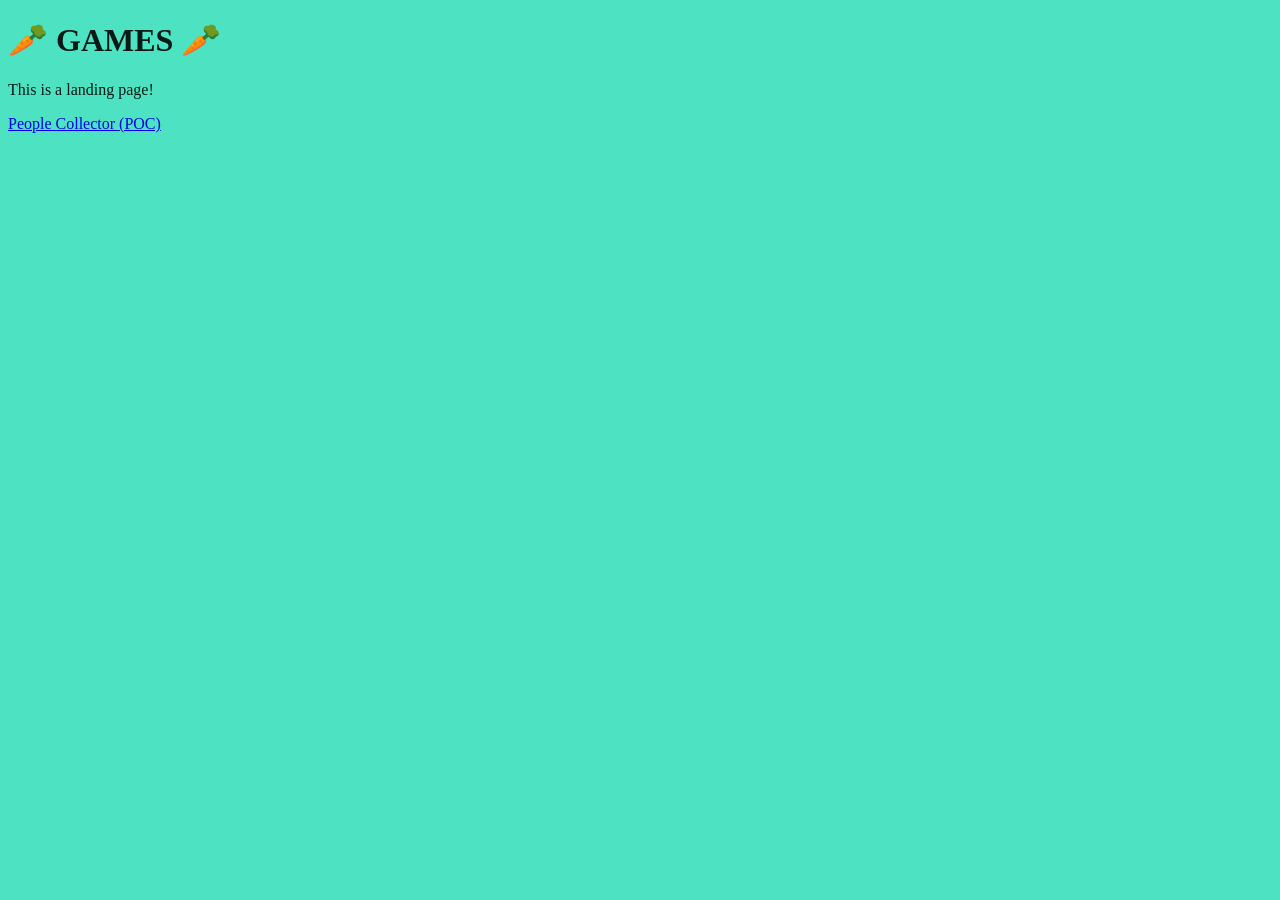
==== http/index.html @ 981c9ff0 "Update landing page and add htaccess" ====
<!DOCTYPE html>
<html>
<meta charset="UTF-8">
<head>
    <title>🥕 Arrudabaga Games</title>
</head>
<style>
    body {
        background-color: #4de3c2;
    }

    h1 {
        color: #081a16;
        font-family: Georgia, serif;
    }

    p {
        color: #081a16;
    }
    
    p, a {
        font-family: serif;
    }
</style>

<body>

    <h1>
        🥕 GAMES 🥕
    </h1>
    <p>This is a landing page!</p>

    <a href="people-collector/alya.html">People Collector (POC)</a>

</body>
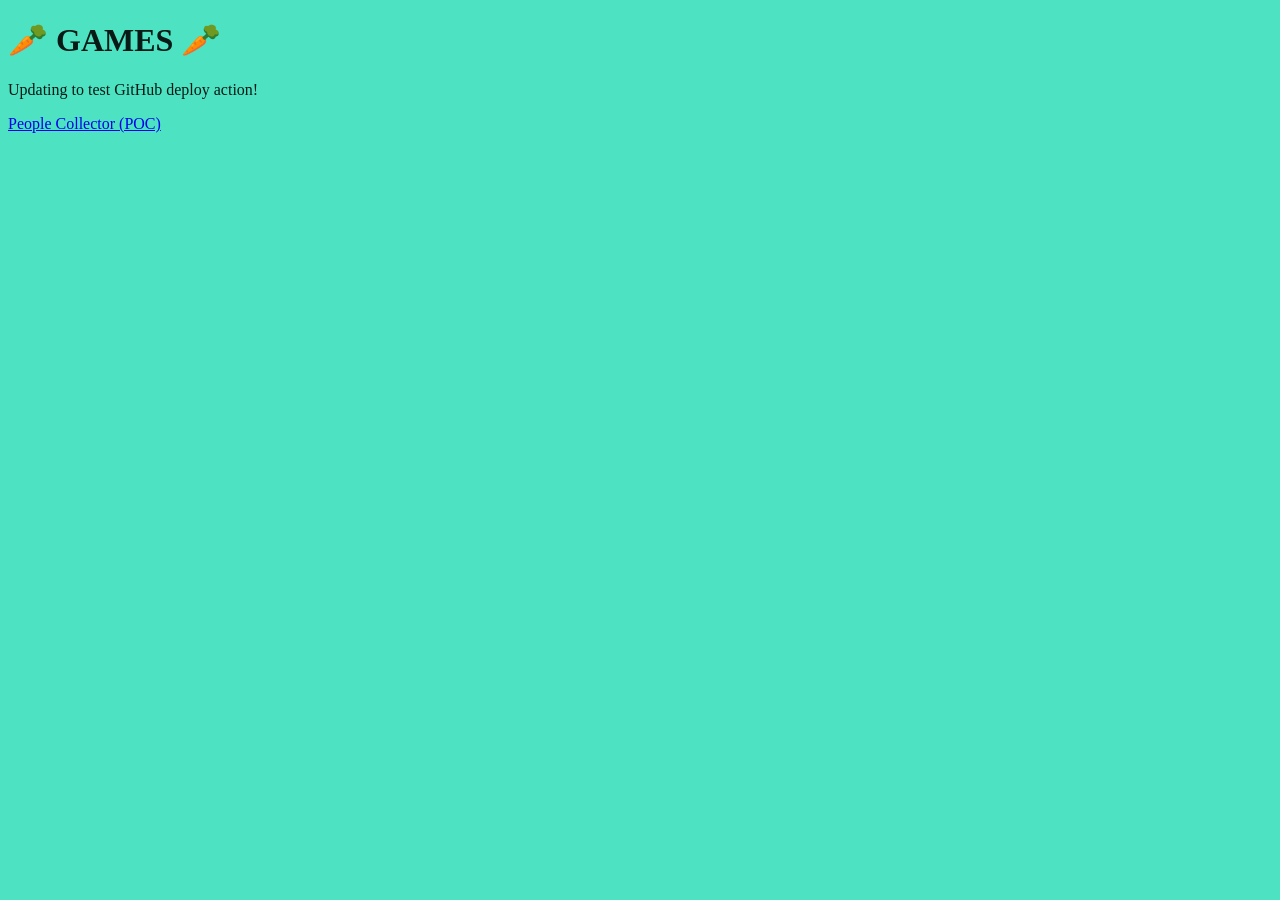
==== commit 179c0fe2: "Pushing to test deploy action" ====
--- a/http/index.html
+++ b/http/index.html
@@ -28,7 +28,7 @@
     <h1>
         🥕 GAMES 🥕
     </h1>
-    <p>This is a landing page!</p>
+    <p>Updating to test GitHub deploy action!</p>
 
     <a href="people-collector/alya.html">People Collector (POC)</a>
 
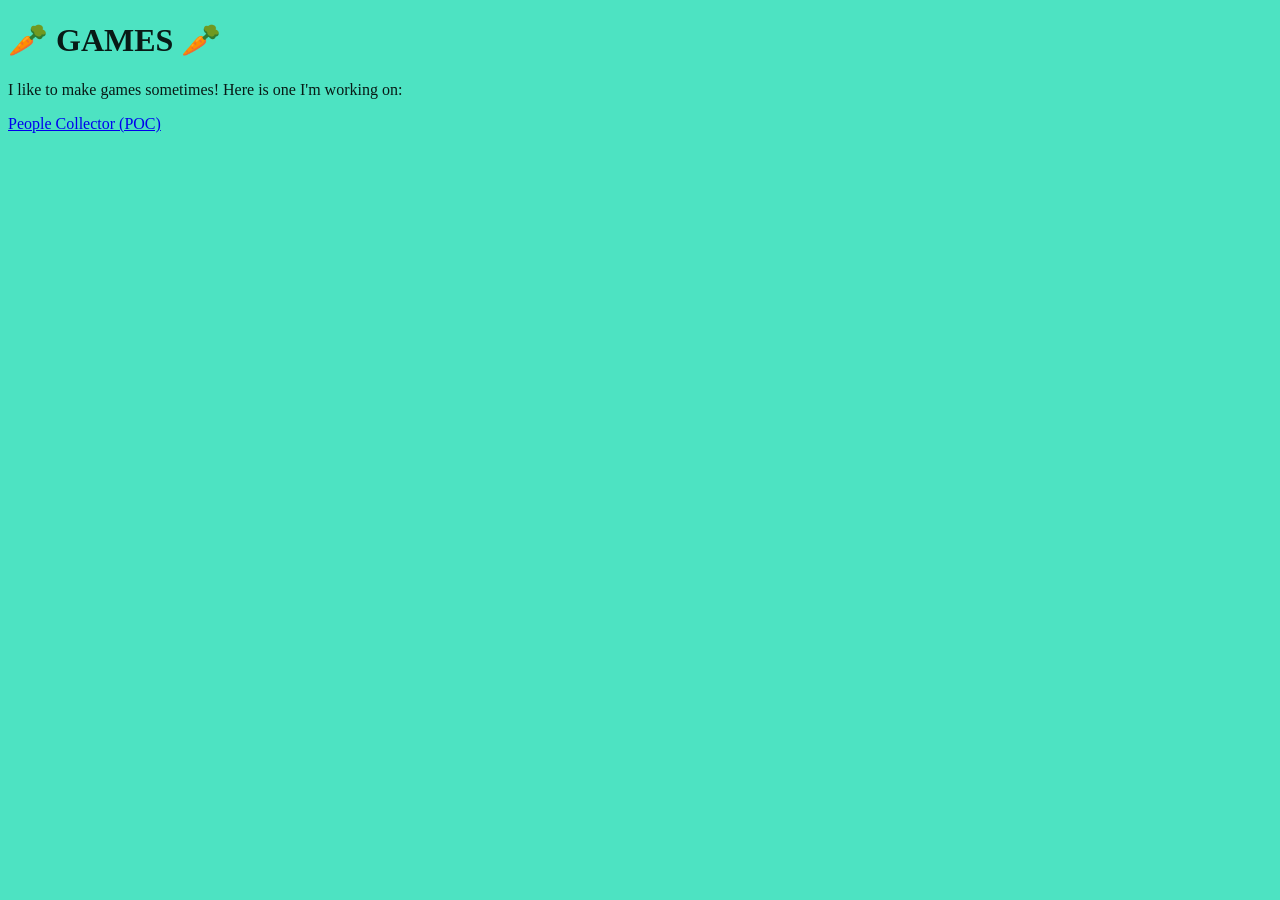
==== commit 54d0f638: "Update landing page" ====
--- a/http/index.html
+++ b/http/index.html
@@ -28,7 +28,7 @@
     <h1>
         🥕 GAMES 🥕
     </h1>
-    <p>Updating to test GitHub deploy action!</p>
+    <p>I like to make games sometimes! Here is one I'm working on:</p>
 
     <a href="people-collector/alya.html">People Collector (POC)</a>
 
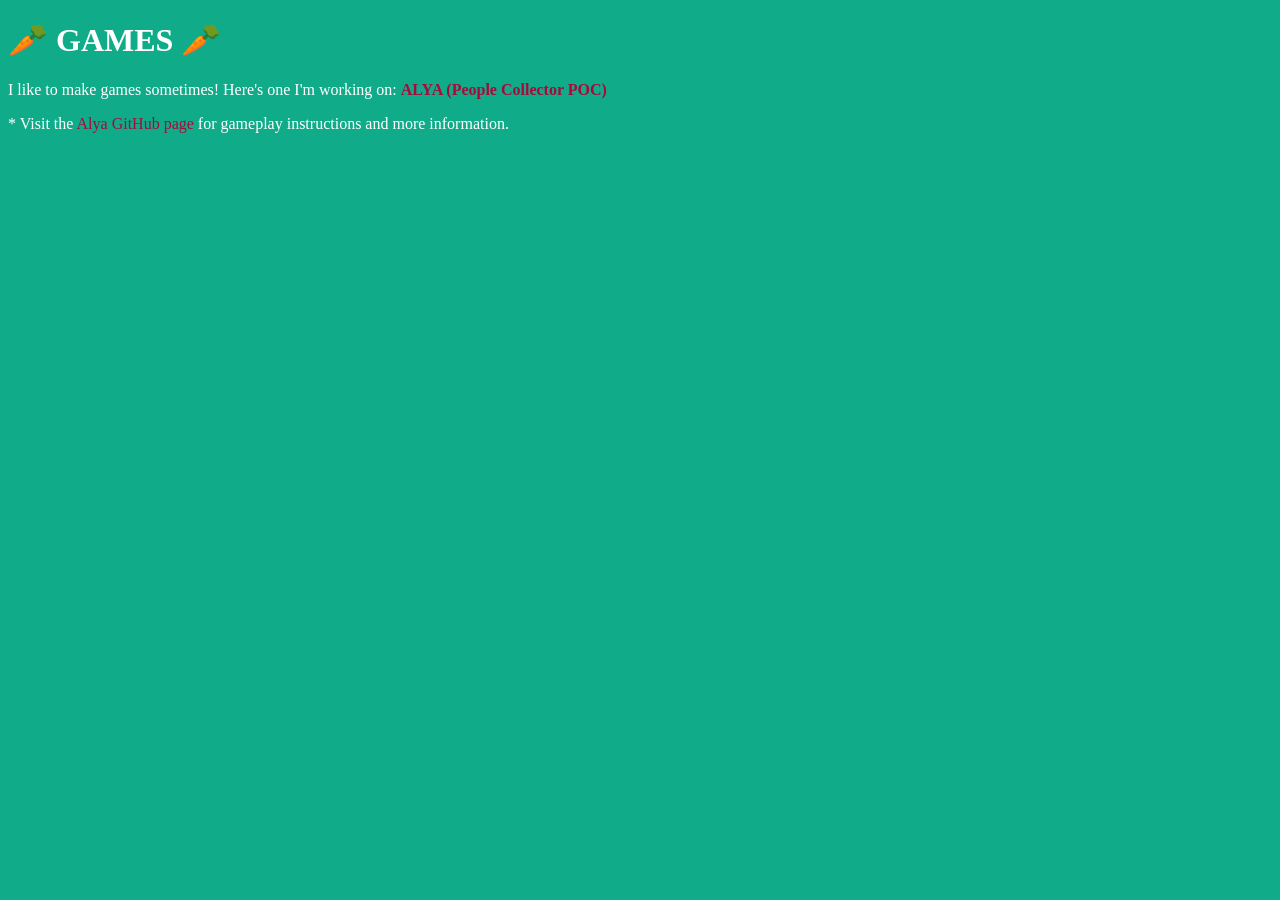
==== commit fae3c626: "Change color scheme and add link to GitHub" ====
--- a/http/index.html
+++ b/http/index.html
@@ -6,20 +6,33 @@
 </head>
 <style>
     body {
-        background-color: #4de3c2;
+        background-color: #10ac8a;
     }
 
     h1 {
-        color: #081a16;
+        color: #ffffff;
         font-family: Georgia, serif;
     }
 
     p {
-        color: #081a16;
+        color: #ffffff;
     }
     
     p, a {
         font-family: serif;
+    }
+
+    a {
+        color:rgb(167, 9, 56);
+        text-decoration: none;
+    }
+
+    a:hover {
+        text-decoration: underline;
+    }
+
+    a:visited {
+        color:rgb(180, 81, 111);
     }
 </style>
 
@@ -28,8 +41,7 @@
     <h1>
         🥕 GAMES 🥕
     </h1>
-    <p>I like to make games sometimes! Here is one I'm working on:</p>
-
-    <a href="people-collector/alya.html">People Collector (POC)</a>
+    <p>I like to make games sometimes! Here's one I'm working on: <a style="font-weight: bold" href="people-collector/alya.html">ALYA (People Collector POC)</a></p>
+    <p>* Visit the <a href="https://github.com/narruda789/people-collector-poc#people-collector-poc">Alya GitHub page</a> for gameplay instructions and more information.</p>
 
 </body>
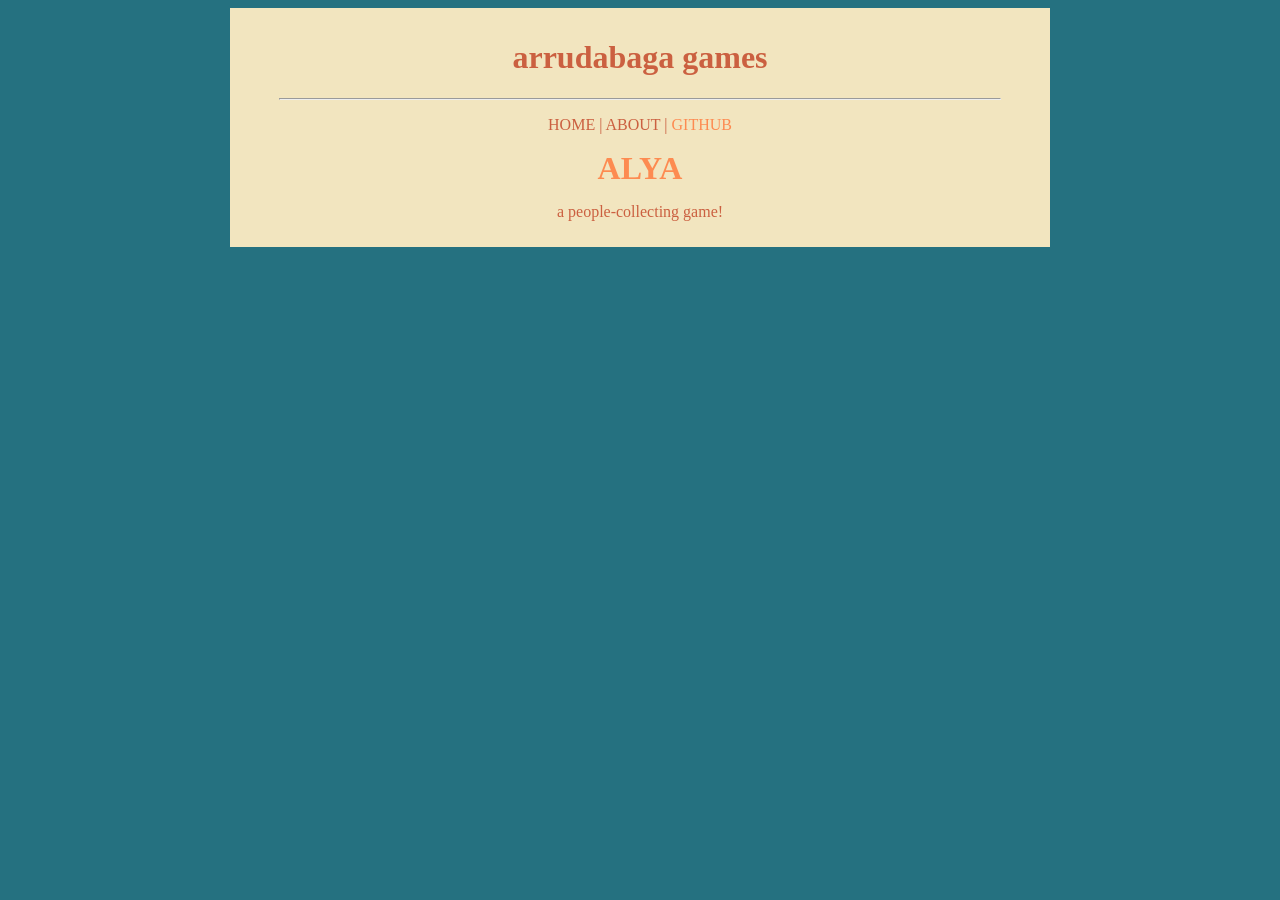
==== commit 5c278c32: "Pretty it up!" ====
--- a/http/index.html
+++ b/http/index.html
@@ -6,24 +6,40 @@
 </head>
 <style>
     body {
-        background-color: #10ac8a;
+        background-color: #257180;
+    }
+
+    div {
+        width: 800px;
+        background-color: #F2E5BF;
+        margin:0 auto;
+        margin-bottom: 50px;
+        padding: 10px;
+    }
+
+    hr {
+        color: #FD8B51;
+        text-align: center;
+        width: 90%;
     }
 
     h1 {
-        color: #ffffff;
+        text-align: center;
+        color: #CB6040;
         font-family: Georgia, serif;
     }
 
     p {
-        color: #ffffff;
+        text-align: center;
+        color: #CB6040;
     }
     
     p, a {
-        font-family: serif;
+        font-family: Georgia, serif;
     }
 
     a {
-        color:rgb(167, 9, 56);
+        color: #FD8B51;
         text-decoration: none;
     }
 
@@ -32,16 +48,20 @@
     }
 
     a:visited {
-        color:rgb(180, 81, 111);
+        color: #FD8B51;
     }
 </style>
 
 <body>
-
-    <h1>
-        🥕 GAMES 🥕
-    </h1>
-    <p>I like to make games sometimes! Here's one I'm working on: <a style="font-weight: bold" href="people-collector/alya.html">ALYA (People Collector POC)</a></p>
-    <p>* Visit the <a href="https://github.com/narruda789/people-collector-poc#people-collector-poc">Alya GitHub page</a> for gameplay instructions and more information.</p>
-
+    <div>
+        <h1>
+            arrudabaga games
+        </h1>
+        <hr>
+        <span>
+            <p>HOME | ABOUT | <a href="https://github.com/narruda789/people-collector-poc#people-collector-poc">GITHUB</a></p>
+        </span>
+        <p><a style="font-weight: bold; font-size: xx-large;" href="people-collector/alya.html">ALYA</a></p>
+        <p>a people-collecting game!</p>
+    </div>
 </body>
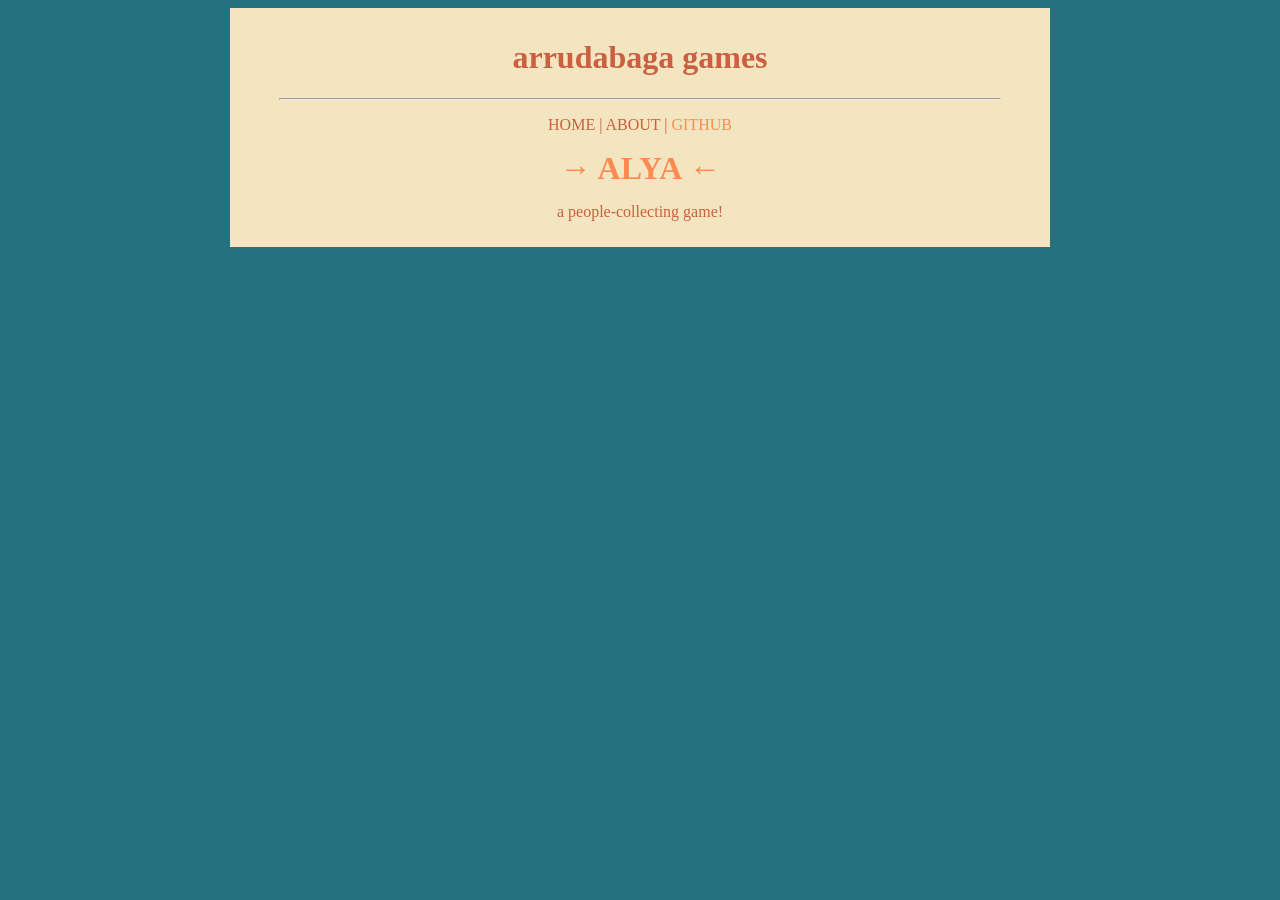
==== commit 68a90e1e: "Add 'click me!' arrows" ====
--- a/http/index.html
+++ b/http/index.html
@@ -61,7 +61,7 @@
         <span>
             <p>HOME | ABOUT | <a href="https://github.com/narruda789/people-collector-poc#people-collector-poc">GITHUB</a></p>
         </span>
-        <p><a style="font-weight: bold; font-size: xx-large;" href="people-collector/alya.html">ALYA</a></p>
+        <p><a style="font-weight: bold; font-size: xx-large;" href="people-collector/alya.html">→ ALYA ←</a></p>
         <p>a people-collecting game!</p>
     </div>
 </body>
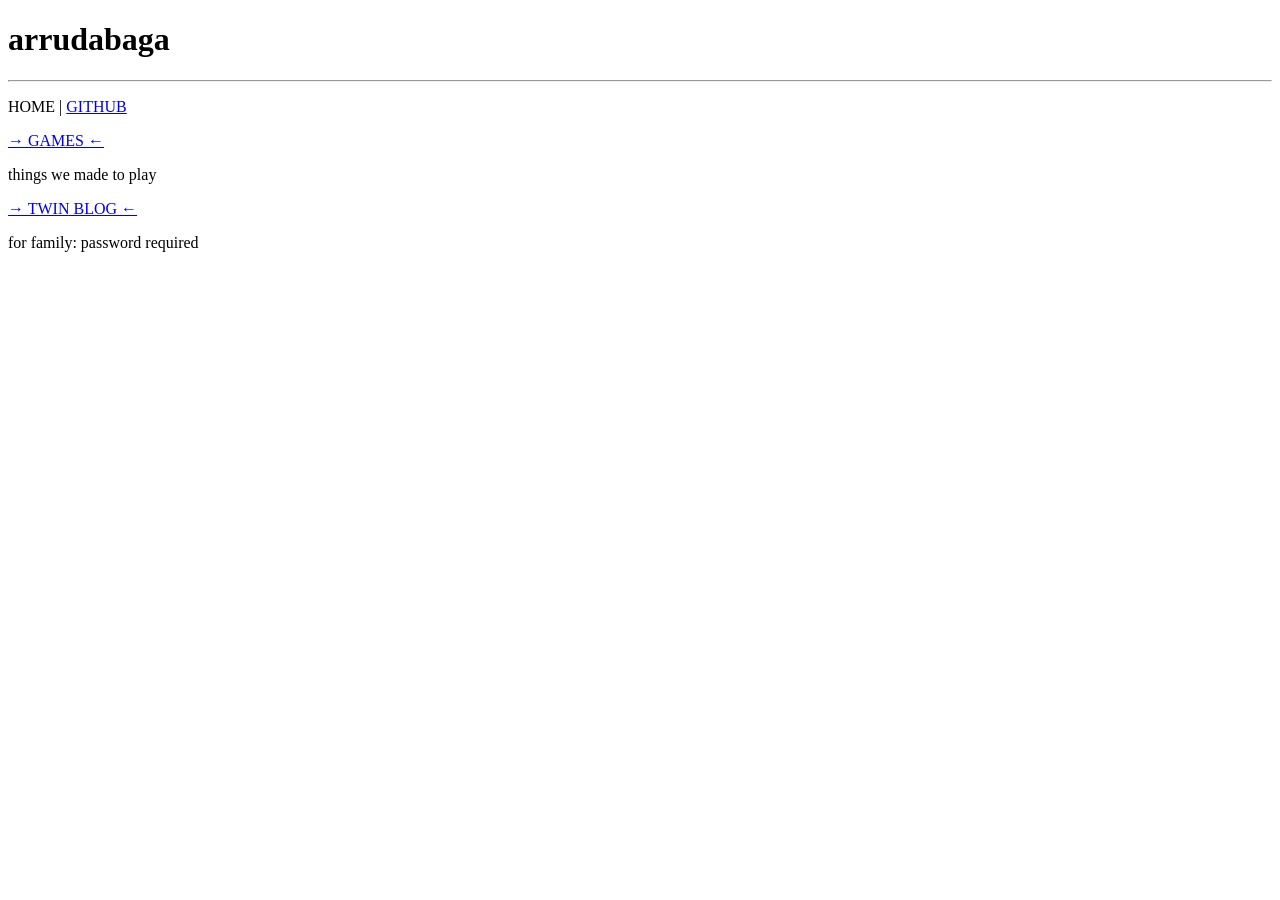
==== commit 03eae682: "Restructure homepage with Games and Twin Blog links Move Alya to a new games page, extract shared st" ====
--- a/http/index.html
+++ b/http/index.html
@@ -1,67 +1,23 @@
 <!DOCTYPE html>
 <html>
-<meta charset="UTF-8">
 <head>
-    <title>🥕 Arrudabaga Games</title>
+    <meta charset="UTF-8">
+    <meta name="viewport" content="width=device-width, initial-scale=1">
+    <title>🥕 arrudabaga</title>
+    <link rel="stylesheet" href="/style.css">
 </head>
-<style>
-    body {
-        background-color: #257180;
-    }
-
-    div {
-        width: 800px;
-        background-color: #F2E5BF;
-        margin:0 auto;
-        margin-bottom: 50px;
-        padding: 10px;
-    }
-
-    hr {
-        color: #FD8B51;
-        text-align: center;
-        width: 90%;
-    }
-
-    h1 {
-        text-align: center;
-        color: #CB6040;
-        font-family: Georgia, serif;
-    }
-
-    p {
-        text-align: center;
-        color: #CB6040;
-    }
-    
-    p, a {
-        font-family: Georgia, serif;
-    }
-
-    a {
-        color: #FD8B51;
-        text-decoration: none;
-    }
-
-    a:hover {
-        text-decoration: underline;
-    }
-
-    a:visited {
-        color: #FD8B51;
-    }
-</style>
 
 <body>
     <div>
         <h1>
-            arrudabaga games
+            arrudabaga
         </h1>
         <hr>
-        <span>
-            <p>HOME | ABOUT | <a href="https://github.com/narruda789/people-collector-poc#people-collector-poc">GITHUB</a></p>
-        </span>
-        <p><a style="font-weight: bold; font-size: xx-large;" href="people-collector/alya.html">→ ALYA ←</a></p>
-        <p>a people-collecting game!</p>
+        <p>HOME | <a href="https://github.com/narruda789">GITHUB</a></p>
+        <p><a class="feature" href="games/">→ GAMES ←</a></p>
+        <p>things we made to play</p>
+        <p><a class="feature" href="twin-blog/">→ TWIN BLOG ←</a></p>
+        <p>for family: password required</p>
     </div>
-</body>+</body>
+</html>
